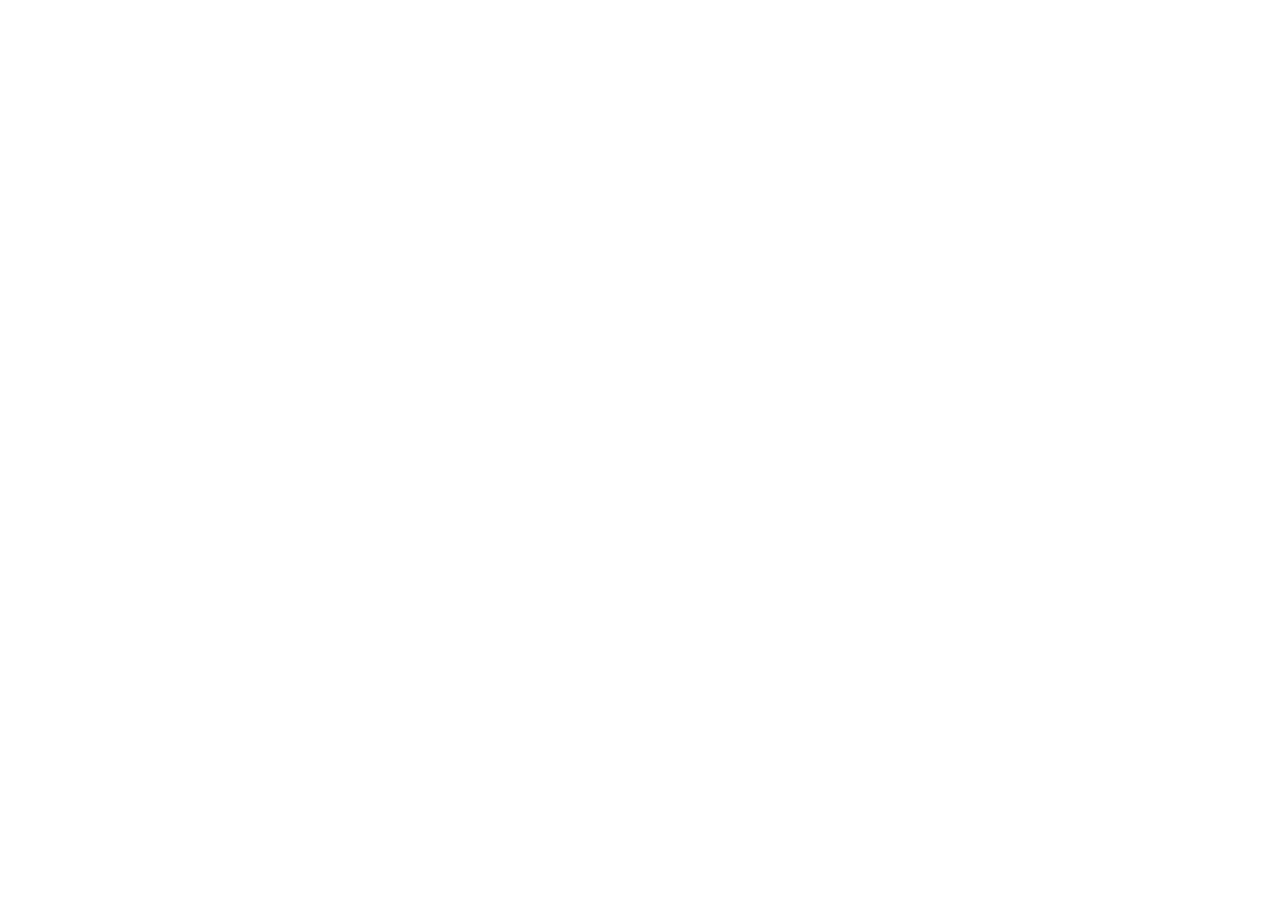
==== index.html @ 7f80681c "пквы" ====
<!-- Сообщаем браузеру как стоит обрабатывать эту страницу -->
<!DOCTYPE html>
<!-- Оболочка документа, указываем язык содержимого -->
<html lang="ru">
	<!-- Заголовок страницы, контейнер для других важных данных  -->
	<head>
		<!-- Заголовок страницы в браузере -->
		<title>Макет для портфолио </title>
		<!-- Подключаем CSS -->
		<link rel="stylesheet" href="CSS\style.css" />
	
		 
		<!-- Кодировка страницы -->
		<meta http-equiv="Content-type" content="text/html;charset=UTF-8" />
	</head>
<body>

</body>
</html>
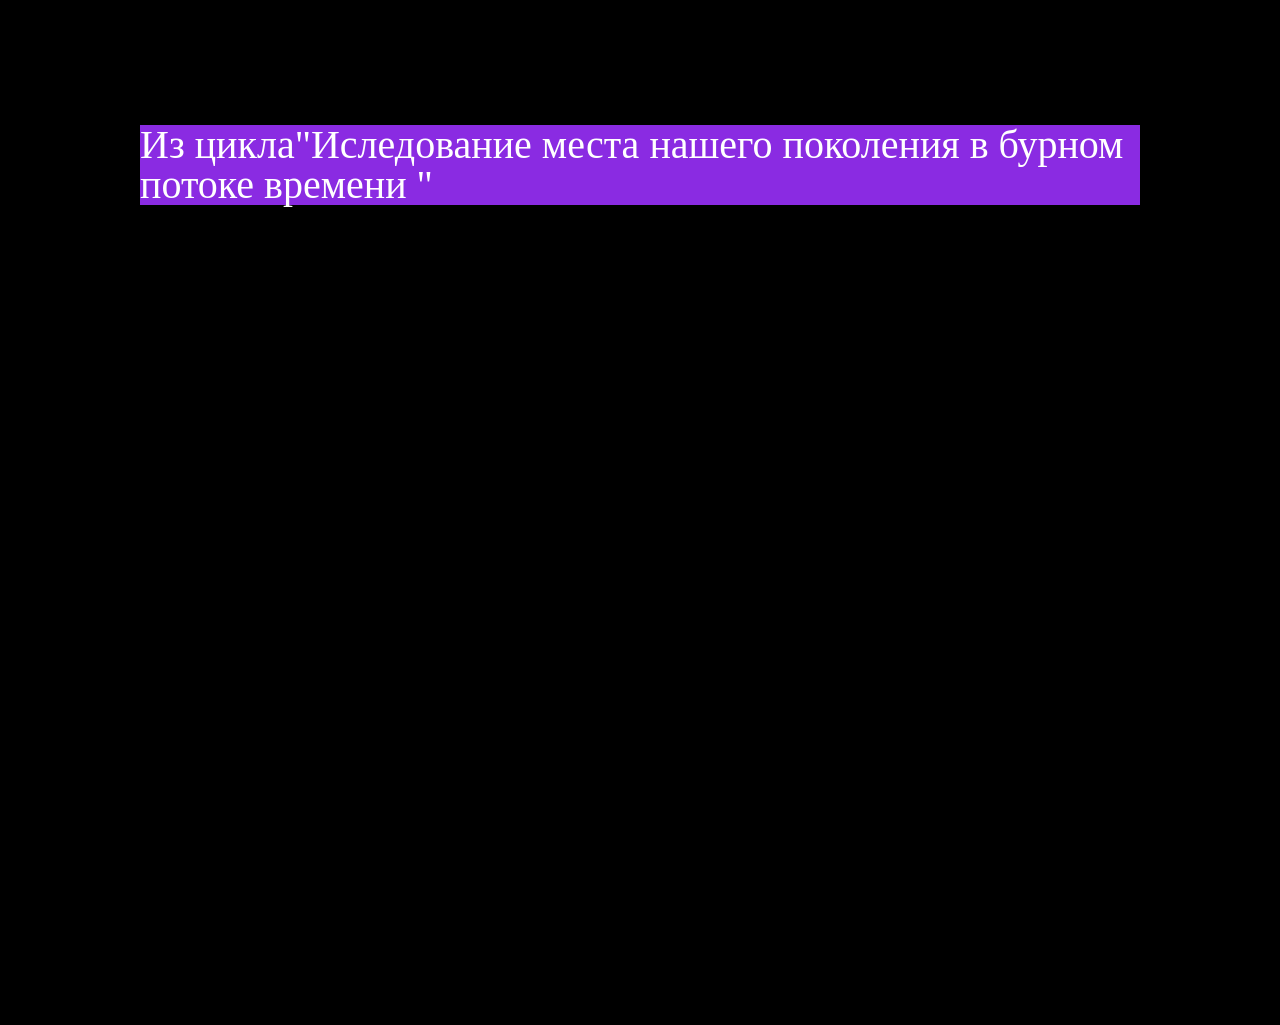
==== commit d119950d: "v0.02" ====
--- a/index.html
+++ b/index.html
@@ -1,19 +1,21 @@
-<!-- Сообщаем браузеру как стоит обрабатывать эту страницу -->
 <!DOCTYPE html>
-<!-- Оболочка документа, указываем язык содержимого -->
 <html lang="ru">
-	<!-- Заголовок страницы, контейнер для других важных данных  -->
 	<head>
-		<!-- Заголовок страницы в браузере -->
-		<title>Макет для портфолио </title>
-		<!-- Подключаем CSS -->
-		<link rel="stylesheet" href="CSS\style.css" />
-	
-		 
-		<!-- Кодировка страницы -->
+		<title>Хабб(V0.01 Мне было так лень придумывать оригинальное название )</title>
+		<link rel="stylesheet" href="style.css" />
 		<meta http-equiv="Content-type" content="text/html;charset=UTF-8" />
 	</head>
 <body>
+<div class= "content">
+	<div class="zagolovoc>">
+		
+    </div>
+	<div class="Proisvedenie-one">
+		 <div class ="Proisvedenie-one_inst">
+		        <a href="cycle.html">Из цикла"Иследование места нашего поколения в бурном потоке времени "</a>
+		</div>
+	</div>
+</div>
 
 </body>
 </html>
--- a/style.css
+++ b/style.css
@@ -0,0 +1,95 @@
+@charset "UTF-8";
+/*Обнуление*/
+* {
+  padding: 0;
+  margin: 0;
+  border: 0;
+}
+
+*, *:before, *:after {
+  box-sizing: border-box;
+}
+
+:focus, :active {
+  outline: none;
+}
+
+a:focus, a:active {
+  outline: none;
+}
+
+nav, footer, header, aside {
+  display: block;
+}
+
+html, body {
+  height: 100%;
+  width: 100%;
+  font-size: 100%;
+  line-height: 1;
+  font-size: 14px;
+  -ms-text-size-adjust: 100%;
+  -moz-text-size-adjust: 100%;
+  -webkit-text-size-adjust: 100%;
+}
+
+input, button, textarea {
+  font-family: inherit;
+}
+
+input::-ms-clear {
+  display: none;
+}
+
+button {
+  cursor: pointer;
+}
+
+button::-moz-focus-inner {
+  padding: 0;
+  border: 0;
+}
+
+a, a:visited {
+  text-decoration: none;
+}
+
+a:hover {
+  text-decoration: none;
+}
+
+ul li {
+  list-style: none;
+}
+
+img {
+  vertical-align: top;
+}
+
+h1, h2, h3, h4, h5, h6 {
+  font-size: inherit;
+  font-weight: inherit;
+}
+body{
+  background-color: black;
+ color:white ;
+}
+.content{
+  width: 100%;
+  max-width: 1336px;
+  padding: 0 15px;
+  margin: 0 auto;
+  
+}
+.Proisvedenie-one{
+  font-size: 40px;
+}
+
+.Proisvedenie-one_inst {
+  margin: 10%;
+  background-color:blueviolet ;
+}
+a {
+color: white;
+
+}
